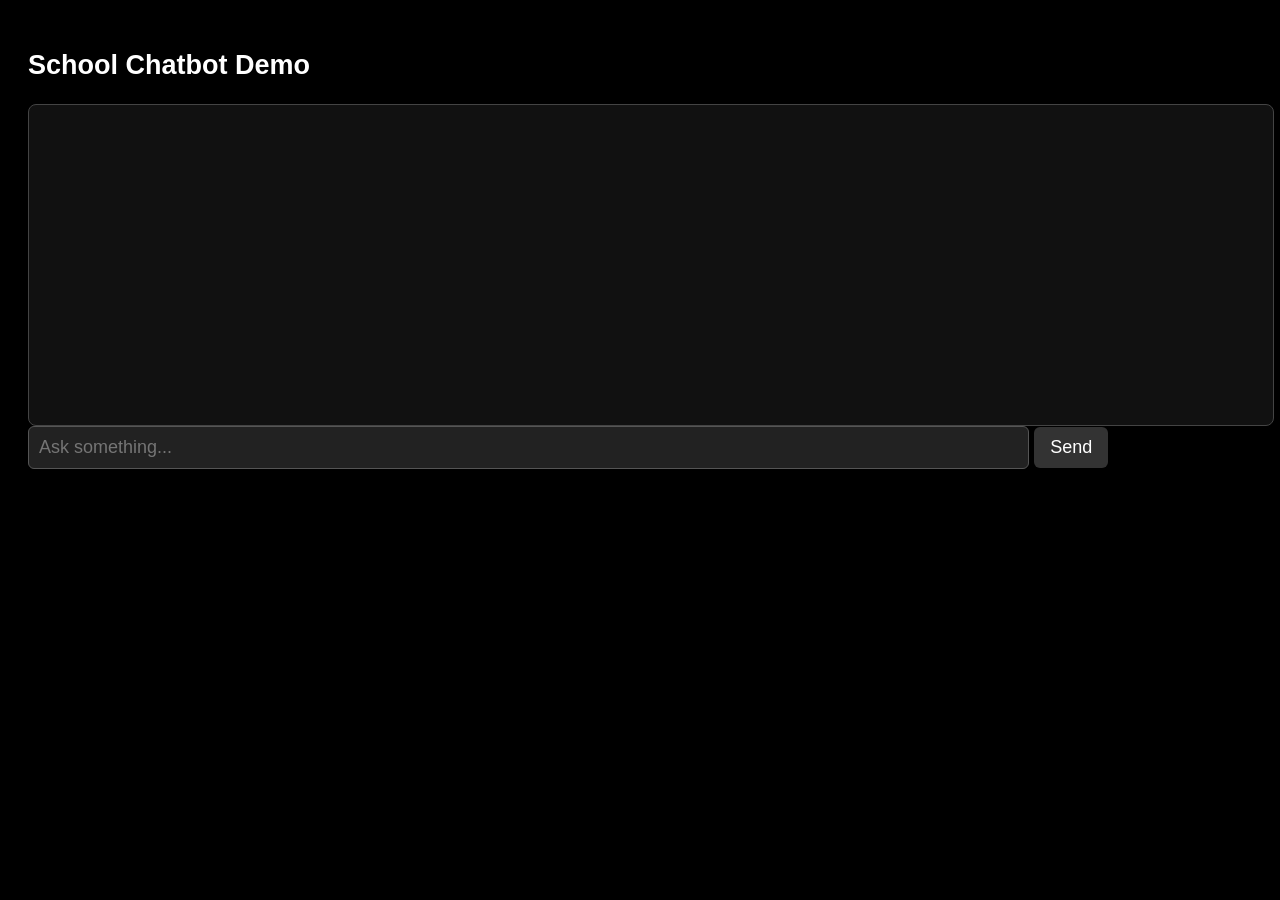
==== index.html @ 106d5eb4 "Add files via upload" ====
<!DOCTYPE html>
<html>
<head>
  <meta charset="UTF-8" />
  <title>School Chatbot</title>
  <style>
    body { 
      font-family: Arial; 
      padding: 20px; 
      background-color: #000;
      color: #fff;
      font-size: 18px; /* 글씨 크게 */
    }

    #chat { 
      width: 100%; 
      height: 300px; 
      border: 1px solid #444; 
      overflow-y: auto; 
      padding: 10px;
      background-color: #111; /* 진한 회색 */
      color: #fff;
      font-size: 18px;
      border-radius: 8px;
    }

    input { 
      width: 80%; 
      padding: 10px; 
      font-size: 18px;
      background-color: #222;
      color: #fff;
      border: 1px solid #555;
      border-radius: 6px;
    }

    button { 
      padding: 10px 16px; 
      font-size: 18px;
      background-color: #333;
      color: #fff;
      border: none;
      border-radius: 6px;
      cursor: pointer;
    }

    button:hover {
      background-color: #444;
    }
  </style>
</head>
<body>
  <h2>School Chatbot Demo</h2>
  <div id="chat"></div>

  <input id="msg" placeholder="Ask something..." />
  <button onclick="send()">Send</button>

  <script>
    document.getElementById("msg").addEventListener("keypress", function(e) {
      if (e.key === "Enter") send();
    });

    async function send() {
      const message = document.getElementById("msg").value;
      document.getElementById("msg").value = "";

      document.getElementById("chat").innerHTML += `<p><b>Me:</b> ${message}</p>`;

      const res = await fetch("/chat", {
        method: "POST",
        headers: { "Content-Type": "application/json" },
        body: JSON.stringify({ message })
      });

      const data = await res.json();
      document.getElementById("chat").innerHTML += `<p><b>Bot:</b> ${data.reply}</p>`;
    }
  </script>
</body>
</html>
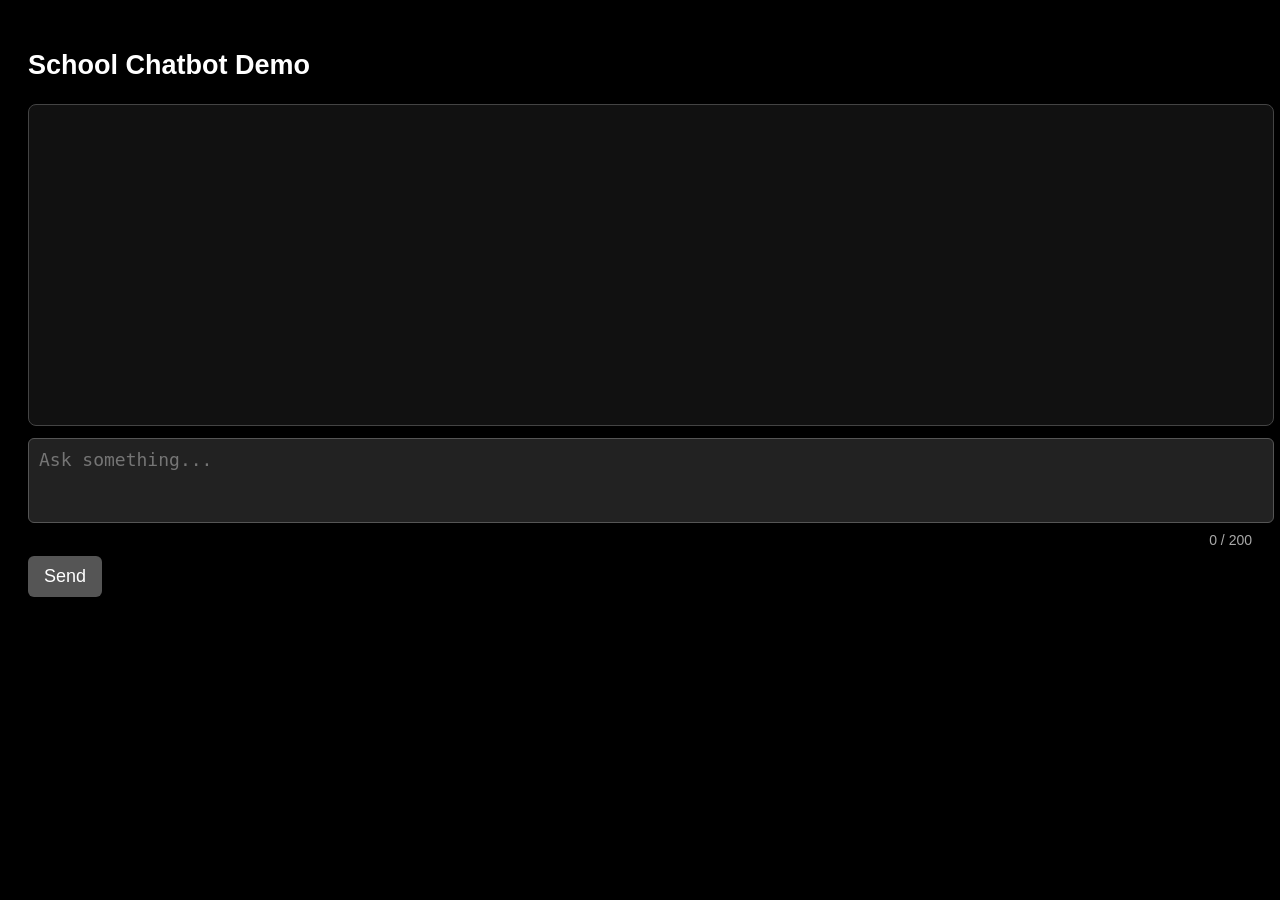
==== commit ccaf2fed: "V2. system prompt handling" ====
--- a/index.html
+++ b/index.html
@@ -3,39 +3,41 @@
 <head>
   <meta charset="UTF-8" />
   <title>School Chatbot</title>
+
   <style>
-    body { 
-      font-family: Arial; 
-      padding: 20px; 
+    body {
+      font-family: Arial;
+      padding: 20px;
       background-color: #000;
       color: #fff;
-      font-size: 18px; /* 글씨 크게 */
+      font-size: 18px;
     }
 
-    #chat { 
-      width: 100%; 
-      height: 300px; 
-      border: 1px solid #444; 
-      overflow-y: auto; 
+    #chat {
+      width: 100%;
+      height: 300px;
+      border: 1px solid #444;
+      overflow-y: auto;
       padding: 10px;
-      background-color: #111; /* 진한 회색 */
-      color: #fff;
-      font-size: 18px;
+      background-color: #111;
       border-radius: 8px;
+      margin-bottom: 12px;
     }
 
-    input { 
-      width: 80%; 
-      padding: 10px; 
+    textarea {
+      width: 100%;
+      padding: 10px;
       font-size: 18px;
       background-color: #222;
       color: #fff;
       border: 1px solid #555;
       border-radius: 6px;
+      resize: none;
     }
 
-    button { 
-      padding: 10px 16px; 
+    button {
+      margin-top: 8px;
+      padding: 10px 16px;
       font-size: 18px;
       background-color: #333;
       color: #fff;
@@ -44,28 +46,92 @@
       cursor: pointer;
     }
 
-    button:hover {
-      background-color: #444;
+    button:disabled {
+      background-color: #555;
+      cursor: not-allowed;
+    }
+
+    #charCount {
+      margin-top: 4px;
+      font-size: 14px;
+      color: #aaa;
+      text-align: right;
+    }
+
+    #charCount.warning {
+      color: red;
     }
   </style>
 </head>
+
 <body>
   <h2>School Chatbot Demo</h2>
+
   <div id="chat"></div>
 
-  <input id="msg" placeholder="Ask something..." />
-  <button onclick="send()">Send</button>
+
+  <textarea id="msg" rows="3" placeholder="Ask something..."></textarea>
+
+  <div id="charCount">0 / 200</div>
+
+  <button id="sendBtn">Send</button>
 
   <script>
-    document.getElementById("msg").addEventListener("keypress", function(e) {
-      if (e.key === "Enter") send();
+    const input = document.getElementById("msg");
+    const chat = document.getElementById("chat");
+    const counter = document.getElementById("charCount");
+    const sendBtn = document.getElementById("sendBtn");
+
+    const MAX_CHARS = 200;
+
+    // 초기 상태
+    sendBtn.disabled = true;
+
+    // 🔢 실시간 글자 수 카운트
+    input.addEventListener("input", () => {
+      if (input.value.length > MAX_CHARS) {
+        input.value = input.value.slice(0, MAX_CHARS);
+      }
+
+      const len = input.value.length;
+      counter.textContent = `${len} / ${MAX_CHARS}`;
+
+      if (len >= MAX_CHARS) {
+        counter.classList.add("warning");
+      } else {
+        counter.classList.remove("warning");
+      }
+
+      sendBtn.disabled = (len === 0);
+    });
+
+    // ⌨️ Enter로 전송 (Shift+Enter는 줄바꿈)
+    input.addEventListener("keydown", (e) => {
+      if (e.key === "Enter" && !e.shiftKey) {
+        e.preventDefault();
+        send();
+      }
     });
 
     async function send() {
-      const message = document.getElementById("msg").value;
-      document.getElementById("msg").value = "";
+      const message = input.value.trim();
+      if (!message) return;
 
-      document.getElementById("chat").innerHTML += `<p><b>Me:</b> ${message}</p>`;
+      if (message.length > MAX_CHARS) {
+        alert("Input cannot exceed 200 characters.");
+        return;
+      }
+
+      // 입력 초기화
+      input.value = "";
+      counter.textContent = `0 / ${MAX_CHARS}`;
+      counter.classList.remove("warning");
+      sendBtn.disabled = true;
+
+      // XSS-safe 출력
+      const me = document.createElement("p");
+      me.textContent = `Me: ${message}`;
+      chat.appendChild(me);
 
       const res = await fetch("/chat", {
         method: "POST",
@@ -74,7 +140,12 @@
       });
 
       const data = await res.json();
-      document.getElementById("chat").innerHTML += `<p><b>Bot:</b> ${data.reply}</p>`;
+
+      const bot = document.createElement("p");
+      bot.textContent = `Bot: ${data.reply}`;
+      chat.appendChild(bot);
+
+      chat.scrollTop = chat.scrollHeight;
     }
   </script>
 </body>
